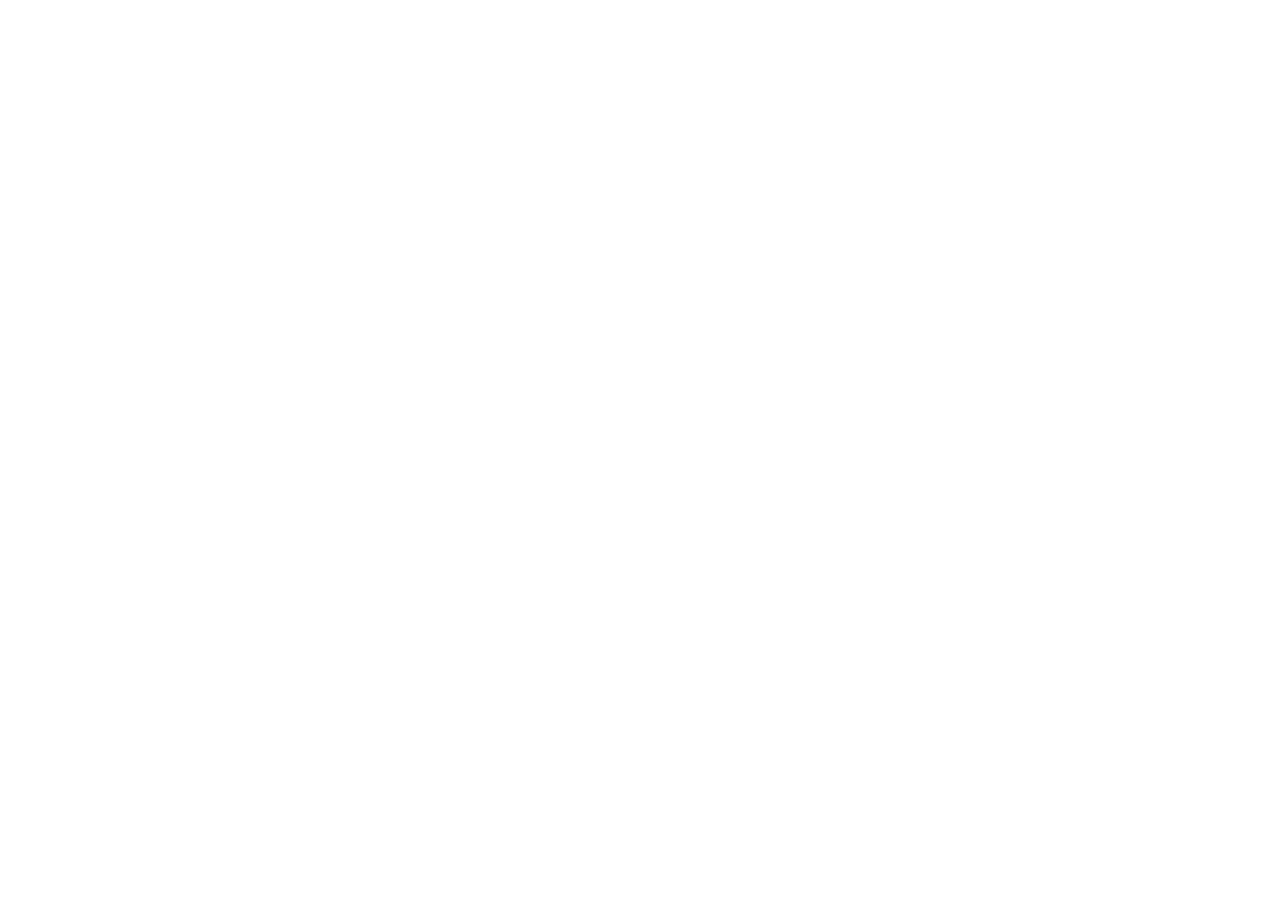
==== index1.html @ 69cd88c6 "New file indeX" ====
<!DOCTYPE HTML>
<html lang="en">
<head>
    <meta charset="UTF-8">
    <meta name="viewport" content="width=device-width, initail-scale=1.0">
    <title>Document</title>
</head>
<body>
    
</body>
</html>
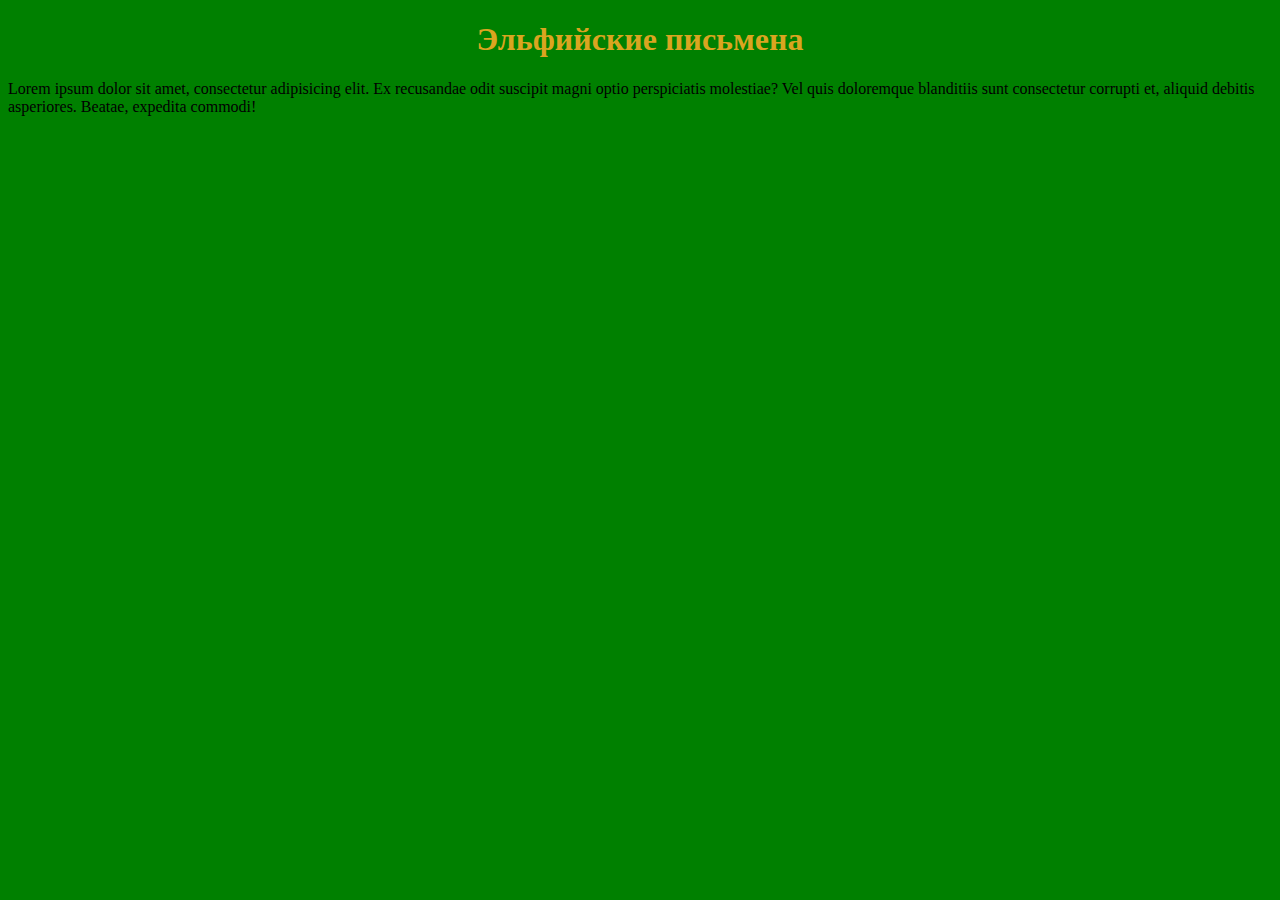
==== commit 51b73b9d: "Украсили страницу" ====
--- a/index1.html
+++ b/index1.html
@@ -4,8 +4,10 @@
     <meta charset="UTF-8">
     <meta name="viewport" content="width=device-width, initail-scale=1.0">
     <title>Document</title>
+    <link rel="stylesheet" href="css/style.css">
 </head>
 <body>
-    
+   <h1 class="gold center">Эльфийские письмена</h1>
+   <p>Lorem ipsum dolor sit amet, consectetur adipisicing elit. Ex recusandae odit suscipit magni optio perspiciatis molestiae? Vel quis doloremque blanditiis sunt consectetur corrupti et, aliquid debitis asperiores. Beatae, expedita commodi!</p>
 </body>
 </html>--- a/css/style.css
+++ b/css/style.css
@@ -0,0 +1,10 @@
+body{
+    background-color: green;
+}
+.center{
+    text-align: center;
+}
+.gold{
+    color: goldenrod;
+}
+
